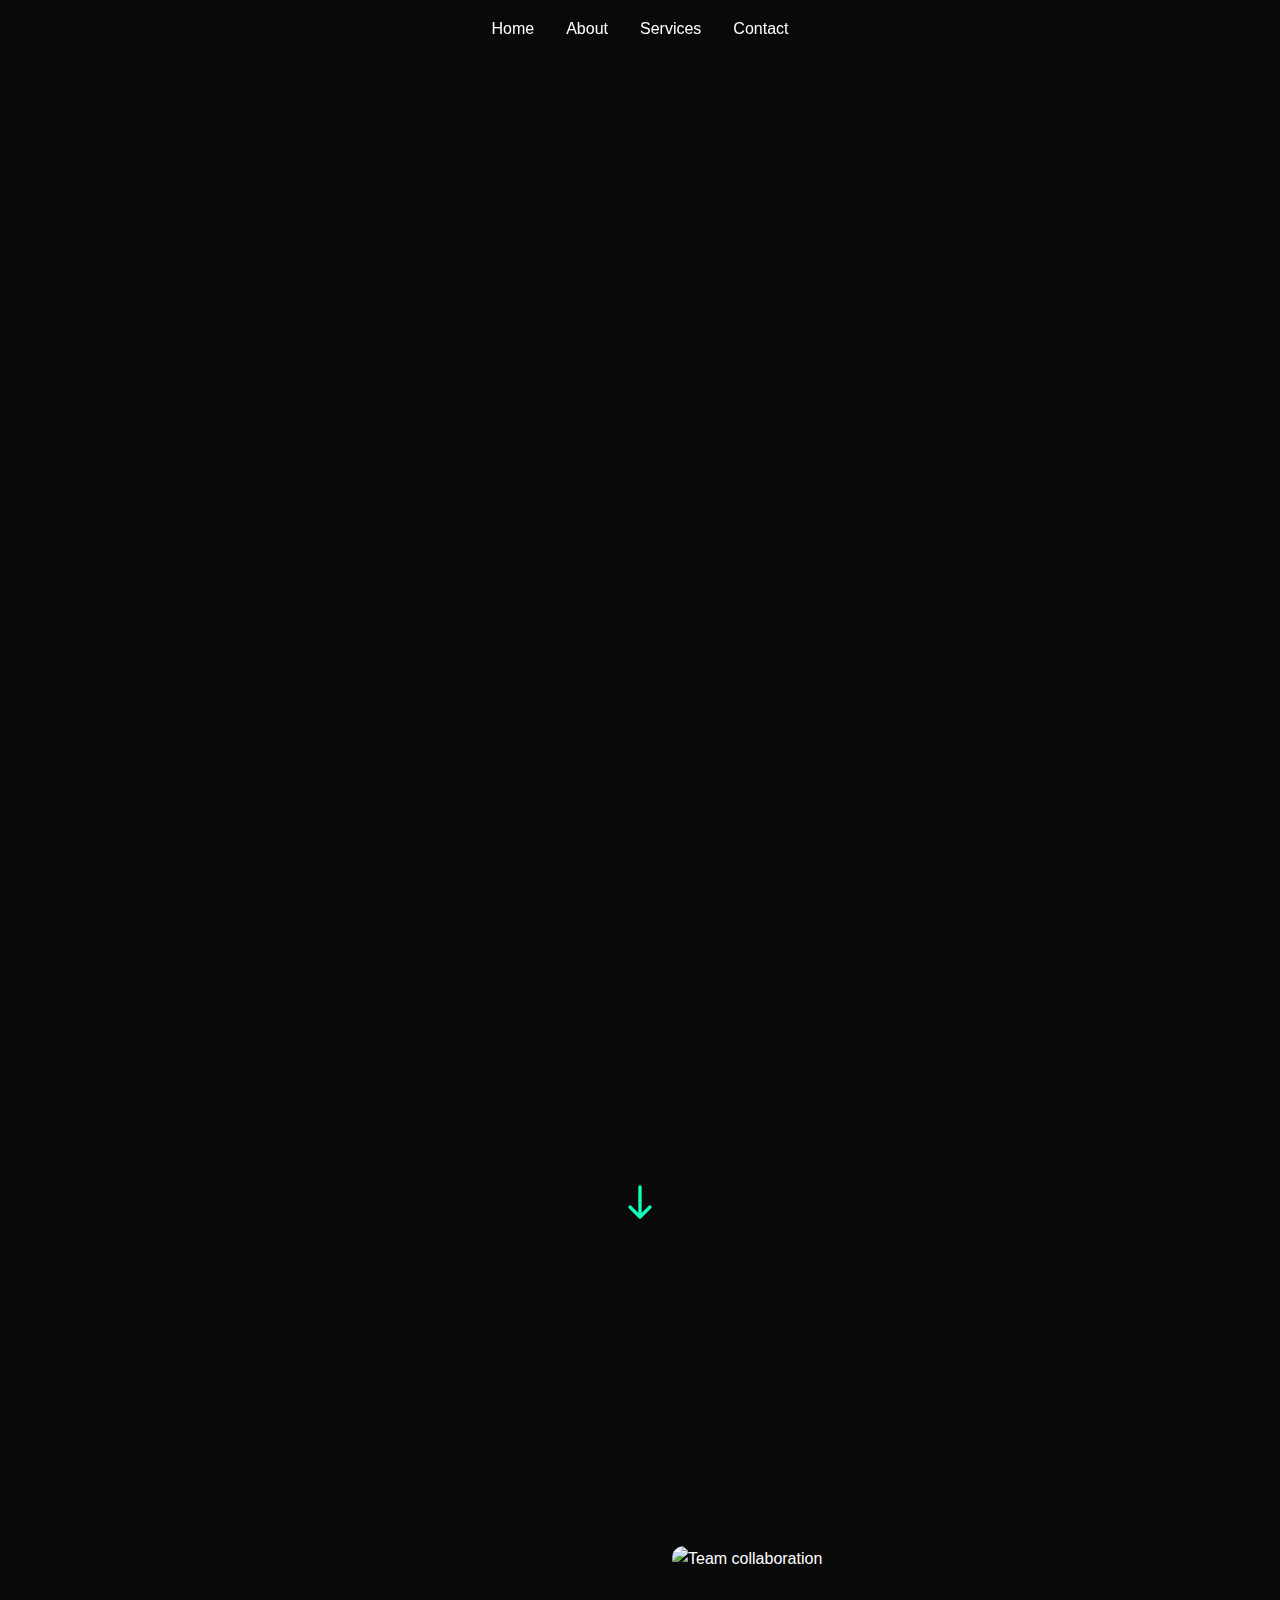
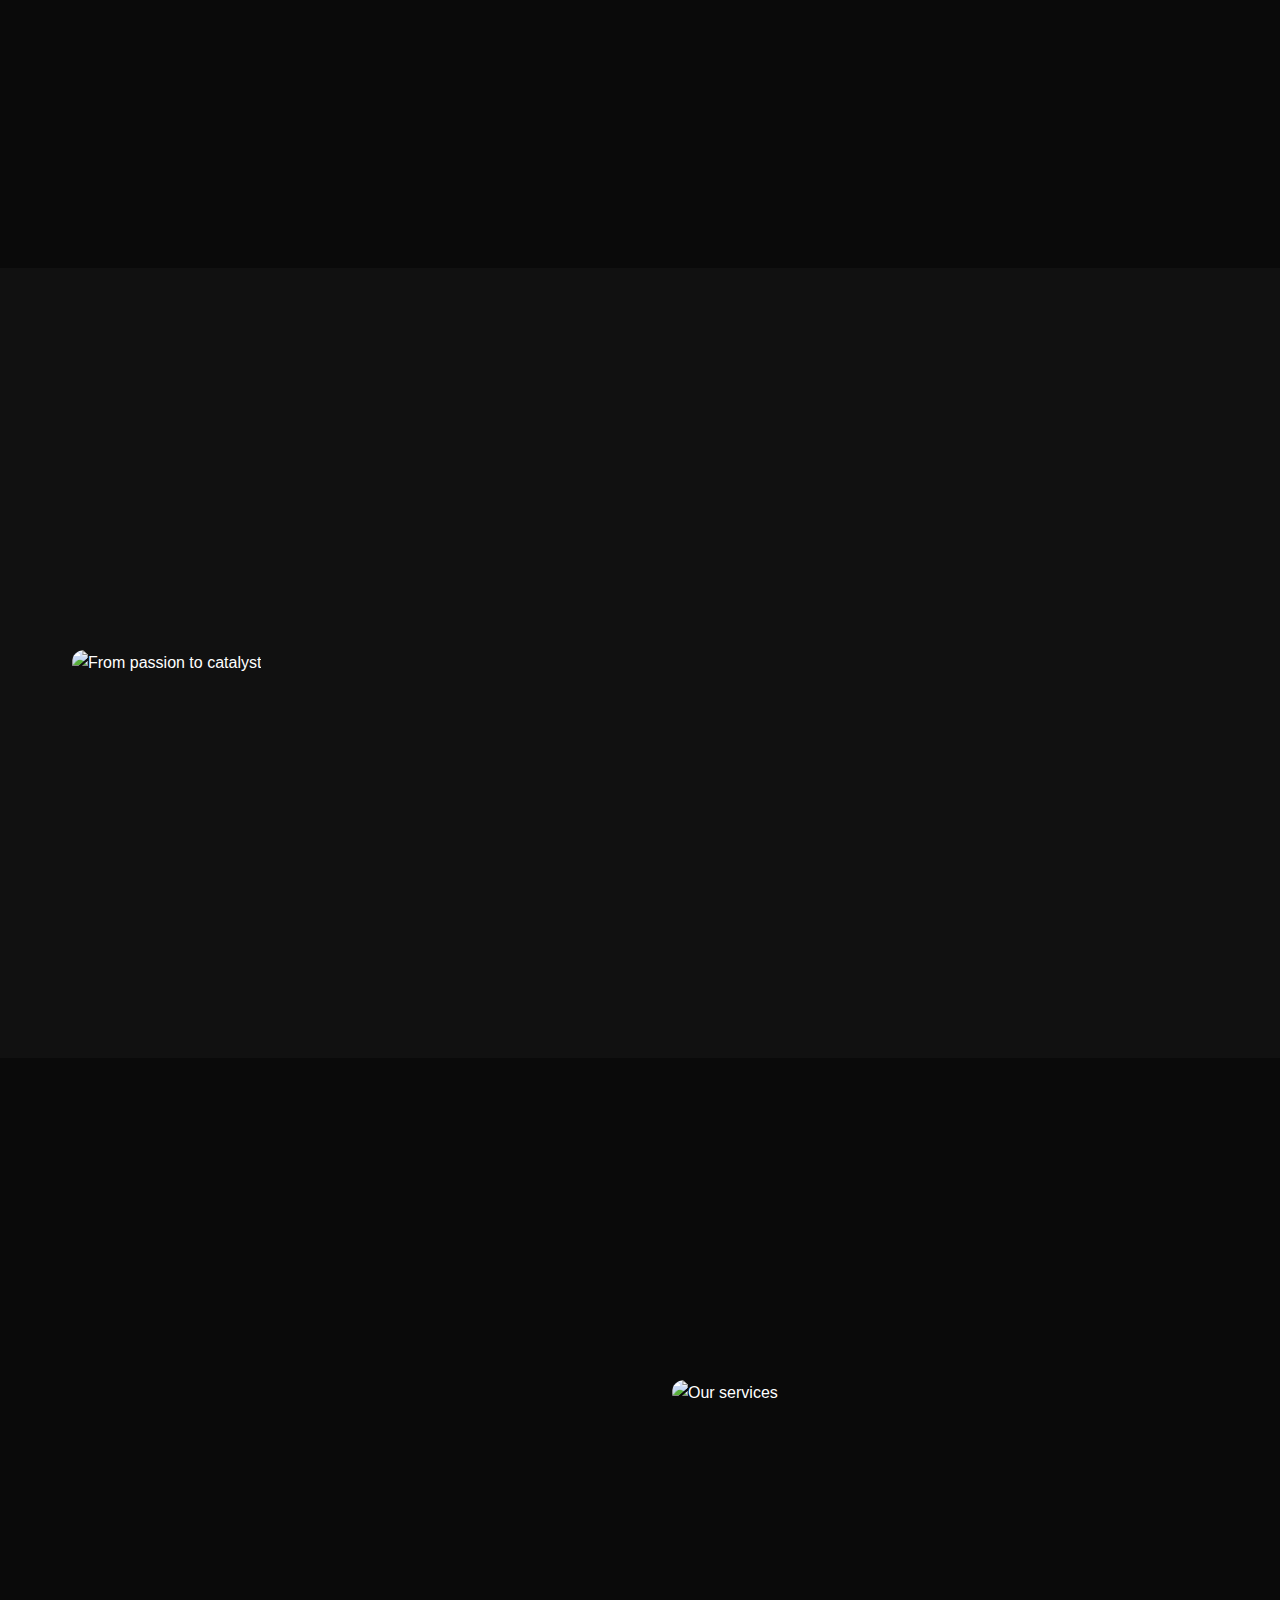
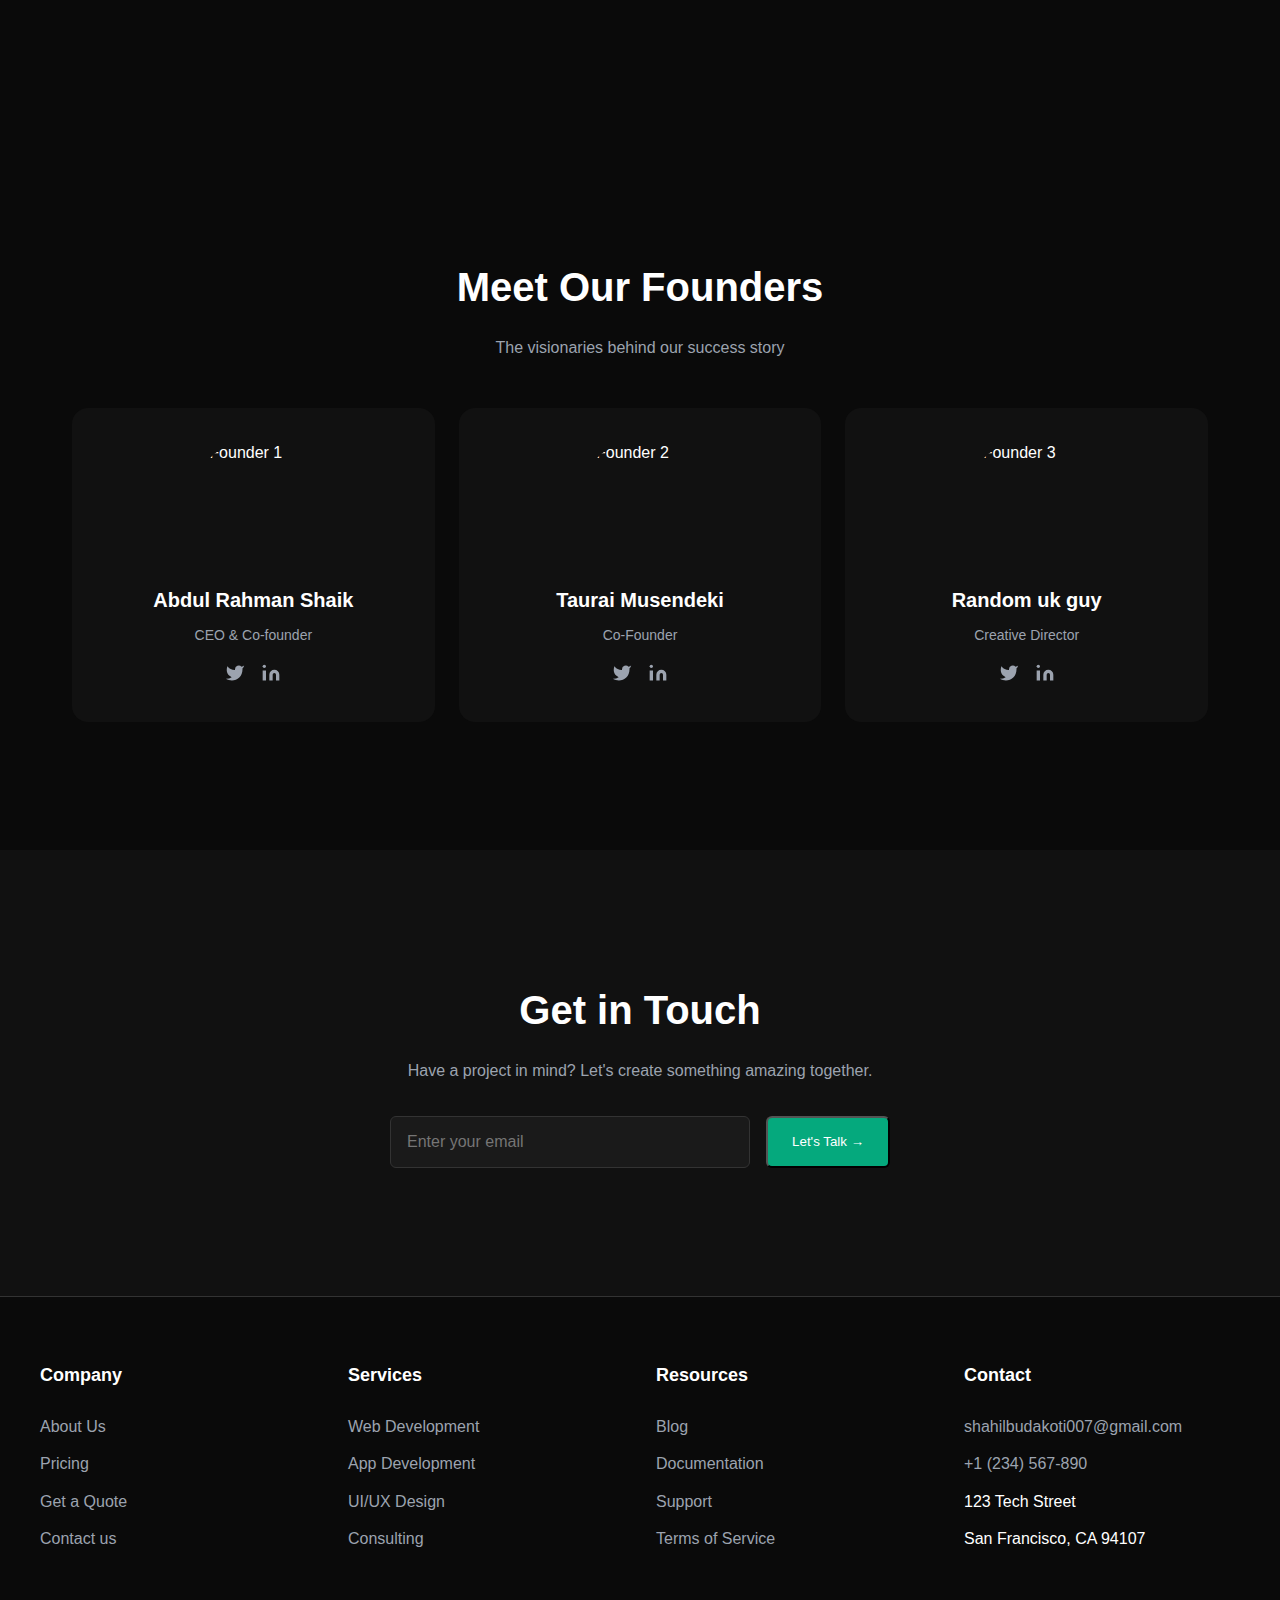
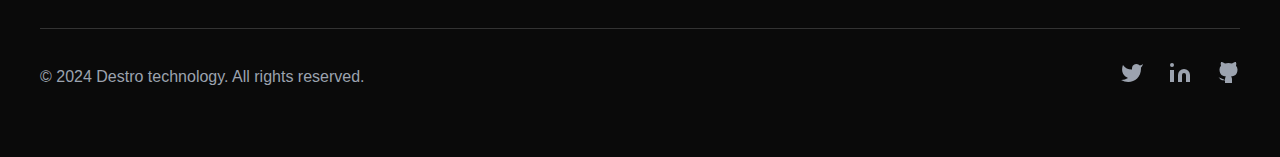
==== pages/about.html @ 24fceb67 "Add files via upload" ====
<!DOCTYPE html>
<html lang="en">
<head>
    <meta charset="UTF-8">
    <meta name="viewport" content="width=device-width, initial-scale=1.0">
    <title>About Us - Our Story</title>
    <style>
        /* Reset and base styles */
        * {
            margin: 0;
            padding: 0;
            box-sizing: border-box;
        }

        html {
            scroll-behavior: smooth;
        }

        body {
            font-family: 'Inter', -apple-system, BlinkMacSystemFont, 'Segoe UI', Roboto, sans-serif;
            line-height: 1.6;
            color: #fff;
            background-color: #0a0a0a;
        }

        /* Navigation */
        .navbar {
            position: fixed;
            top: 0;
            width: 100%;
            background: rgba(10, 10, 10, 0.95);
            padding: 1rem;
            z-index: 1000;
        }

        .nav-links {
            display: flex;
            justify-content: center;
            gap: 2rem;
            list-style: none;
        }

        .nav-links a {
            text-decoration: none;
            color: #fff;
            font-weight: 500;
            transition: color 0.3s;
        }

        .nav-links a:hover {
            color: #83f1d4;
        }
        

        .video-section {
            width: 100%;
             height: 350px;
            overflow: hidden;
            position: relative;
        }

        video {
        width: 100%;
        height: 100%;
        object-fit: cover;
        }

        /* Hero Section */
        .hero {
        min-height: 100vh;
        display: flex;
        flex-direction: column;
        align-items: center;
        justify-content: center;
        text-align: center;
        padding: 2rem;
        position: relative;
        }

        .hero-content {
            max-width: 800px;
        }

        .hero-content h1 {
            font-size: 4rem;
            margin-bottom: 1.5rem;
            opacity: 0;
            transform: translateY(20px);
            animation: fadeInUp 1s forwards;
        }

        .hero-content p {
        font-size: 1.25rem;
        color: #9ca3af;
        margin: 0 auto;
        opacity: 0;
        transform: translateY(20px);
        animation: fadeInUp 1s 0.5s forwards;
        }

        .down-arrow {
        position: absolute;
        bottom: 20px;
        left: 50%;
        transform: translateX(-50%);
        cursor: pointer;
        animation: bounce 1.5s infinite;
        }

        @keyframes bounce {
        0%, 20%, 50%, 80%, 100% {
            transform: translate(-50%, 0);
        }
        40% {
            transform: translate(-50%, -10px);
        }
        60% {
            transform: translate(-50%, -5px);
        }
        }



        /* Feature Sections */
        .feature-section {
            padding: 8rem 2rem;
            max-width: 1200px;
            margin: 0 auto;
        }

        .feature-grid {
            display: grid;
            grid-template-columns: 1fr 1fr;
            gap: 4rem;
            align-items: center;
        }

        .feature-content h2 {
            font-size: 2.5rem;
            margin-bottom: 1.5rem;
            line-height: 1.2;
        }

        .feature-content p {
            color: #9ca3af;
            margin-bottom: 2rem;
        }

        .feature-image {
            width: 100%;
            height: auto;
            border-radius: 12px;
            overflow: hidden;
        }

        .feature-image img {
            width: 100%;
            height: 70vh;
            object-fit: cover;
        }

        /* CTA Button */
        .cta-button {
            display: inline-flex;
            align-items: center;
            padding: 0.75rem 1.5rem;
            background-color: #05a97d;
            color: #fff;
            text-decoration: none;
            border-radius: 6px;
            transition: background-color 0.3s;
        }

        .cta-button:hover {
            background-color: #12febf;
        }

        /* Dark section */
        .dark-section {
            background-color: #111;
            padding: 8rem 2rem;
        }

        /* Animations */
        @keyframes fadeInUp {
            to {
                opacity: 1;
                transform: translateY(0);
            }
        }

        /* Responsive Design */
        @media (max-width: 768px) {
            .feature-grid {
                grid-template-columns: 1fr;
                gap: 2rem;
            }

            .hero-content h1 {
                font-size: 2.5rem;
            }

            .feature-content h2 {
                font-size: 2rem;
            }
        }
        .bento-section {
            padding: 8rem 2rem;
            max-width: 1200px;
            margin: 0 auto;
        }

        .bento-grid {
            display: grid;
            grid-template-columns: repeat(3, 1fr);
            gap: 1.5rem;
            margin-top: 3rem;
        }

        .bento-title {
            text-align: center;
            margin-bottom: 3rem;
        }

        .bento-title h2 {
            font-size: 2.5rem;
            margin-bottom: 1rem;
        }

        .bento-title p {
            color: #9ca3af;
            max-width: 600px;
            margin: 0 auto;
        }

        .founder-card {
            background: #111;
            border-radius: 16px;
            padding: 2rem;
            transition: transform 0.3s ease, box-shadow 0.3s ease;
            cursor: pointer;
        }

        .founder-card:hover {
            transform: translateY(-5px);
            box-shadow: 0 10px 30px rgba(0, 0, 0, 0.5);
        }

        .founder-image {
            width: 120px;
            height: 120px;
            border-radius: 60px;
            margin: 0 auto 1.5rem;
            overflow: hidden;
        }

        .founder-image img {
            width: 100%;
            height: 100%;
            object-fit: cover;
        }

        .founder-info {
            text-align: center;
        }

        .founder-info h3 {
            margin-bottom: 0.5rem;
            font-size: 1.25rem;
        }

        .founder-info p {
            color: #9ca3af;
            font-size: 0.875rem;
        }

        .founder-social {
            display: flex;
            justify-content: center;
            gap: 1rem;
            margin-top: 1rem;
        }

        .founder-social a {
            color: #9ca3af;
            transition: color 0.3s;
        }

        .founder-social a:hover {
            color: #3b82f6;
        }

        /* Contact Section */
        .contact-section {
            padding: 8rem 2rem;
            background: #111;
            text-align: center;
        }

        .contact-content {
            max-width: 600px;
            margin: 0 auto;
        }

        .contact-content h2 {
            font-size: 2.5rem;
            margin-bottom: 1rem;
        }

        .contact-content p {
            color: #9ca3af;
            margin-bottom: 2rem;
        }

        .email-form {
            display: flex;
            gap: 1rem;
            max-width: 500px;
            margin: 0 auto;
        }

        .email-input {
            flex: 1;
            padding: 1rem;
            border: 1px solid #333;
            border-radius: 6px;
            background: #1a1a1a;
            color: #fff;
            font-size: 1rem;
        }

        .email-input:focus {
            outline: none;
            border-color: #3b82f6;
        }

        /* Footer */
        .footer {
            background: #0a0a0a;
            padding: 4rem 2rem;
            border-top: 1px solid #333;
        }

        .footer-content {
            max-width: 1200px;
            margin: 0 auto;
            display: grid;
            grid-template-columns: repeat(4, 1fr);
            gap: 2rem;
        }

        .footer-column h3 {
            color: #fff;
            margin-bottom: 1.5rem;
            font-size: 1.125rem;
        }

        .footer-column ul {
            list-style: none;
        }

        .footer-column ul li {
            margin-bottom: 0.75rem;
        }

        .footer-column ul a {
            color: #9ca3af;
            text-decoration: none;
            transition: color 0.3s;
        }

        .footer-column ul a:hover {
            color: #3b82f6;
        }

        .footer-bottom {
            max-width: 1200px;
            margin: 4rem auto 0;
            padding-top: 2rem;
            border-top: 1px solid #333;
            display: flex;
            justify-content: space-between;
            align-items: center;
            color: #9ca3af;
        }

        .social-links {
            display: flex;
            gap: 1.5rem;
        }

        .social-links a {
            color: #9ca3af;
            transition: color 0.3s;
        }

        .social-links a:hover {
            color: #3b82f6;
        }

        /* Responsive Design Updates */
        @media (max-width: 768px) {
            .bento-grid {
                grid-template-columns: 1fr;
                gap: 2rem;
            }

            .email-form {
                flex-direction: column;
            }

            .footer-content {
                grid-template-columns: 1fr 1fr;
            }

            .footer-bottom {
                flex-direction: column;
                gap: 1rem;
                text-align: center;
            }
        }

        @media (max-width: 480px) {
            .footer-content {
                grid-template-columns: 1fr;
            }
        }





    </style>
</head>
<body>
    <nav class="navbar">
        <ul class="nav-links">
            <li><a href="/index.html">Home</a></li>
            <li><a href="#about">About</a></li>
            <li><a href="#services">Services</a></li>
            <li><a href="#contact">Contact</a></li>
        </ul>
    </nav>

    <section class="video-section">
        <video id="background-video" autoplay muted loop>
            <source src="../assets/3255275-uhd_3840_2160_25fps.mp4" type="video/mp4">
        </video>
    </section>

    <section id="home" class="hero">
        <div class="hero-content">
            <h1>Our Story</h1>
            <p>We are a Staffordshire-based team, committed to delivering user-friendly software with a primary focus on mobile accessibility and easy data analytics for your business. We’ve developed modern software that provides premier solutions for businesses in the market. Additionally, we’ve focused on minimising the learning curve, allowing you to quickly start using the software and enjoy its benefits instantly.</p>
        </div>
        <div class="down-arrow">
            <a href="#about">
                <svg width="40" height="40" viewBox="0 0 24 24" fill="none" xmlns="http://www.w3.org/2000/svg">
                    <path d="M12 3V21M12 21L6 15M12 21L18 15" stroke="#12febf" stroke-width="2" stroke-linecap="round" stroke-linejoin="round"/>
                </svg>
            </a>
        </div>
    </section>

    <section id="about" class="feature-section">
        <div class="feature-grid">
            
            <div class="feature-content">
                <h2>Igniting brands that spark movements.</h2>
                <p>Tech Startups, growing SaaS & SaaP solutions.</p>
                <p>At Stacks, we provide innovative software solutions to our clients. Supporting them to bring the latest technology, our talented minds collaborate to deliver exceptional results. With our expertise in software applications designed to streamline operations and drive growth.</p>
                <a href="#" class="cta-button">Unleash your Brand's potential →</a>
            </div>
            <div class="feature-image">
                <img src="https://hebbkx1anhila5yf.public.blob.vercel-storage.com/image-Au5kn4Kiv6HpOpZoY96epkV1jO2C14.png" alt="Team collaboration">
            </div>
        </div>
    </section>

    <section class="dark-section">
        <div class="feature-section">
            <div class="feature-grid">
                <div class="feature-image">
                    <img src="https://hebbkx1anhila5yf.public.blob.vercel-storage.com/image-Au5kn4Kiv6HpOpZoY96epkV1jO2C14.png" alt="From passion to catalyst">
                </div>
                <div class="feature-content">
                    <h2>From passion project To brand catalyst</h2>
                    <p>What we weren't born in a boardroom. It was born in a college dorm, powered by late night brainstorming and a shared belief in the power of creativity.</p>
                    <a href="#" class="cta-button">Join the team →</a>
                </div>
            </div>
        </div>
    </section>

    <section id="services" class="feature-section">
        <div class="feature-grid">
            <div class="feature-content">
                <h2>Unleashing the full spectrum of magic</h2>
                <p>We offer a wide range of creative services to help businesses of all sizes achieve their goals.</p>
                <p>We believe in a holistic approach to branding. We don't just design logos or write catchy taglines - we create complete brand experiences that resonate with your target audience. From brand strategy and visual identity to content creation and digital marketing, we're here to help you unlock the full potential of your brand.</p>
                <a href="#" class="cta-button">Learn more →</a>
            </div>
            <div class="feature-image">
                <img src="https://hebbkx1anhila5yf.public.blob.vercel-storage.com/image-Au5kn4Kiv6HpOpZoY96epkV1jO2C14.png" alt="Our services">
            </div>
        </div>
    </section>
    <section class="bento-section">
        <div class="bento-title">
            <h2>Meet Our Founders</h2>
            <p>The visionaries behind our success story</p>
        </div>
        <div class="bento-grid">
            <div class="founder-card">
                <div class="founder-image">
                    <img src="../assets/jimmy-fermin-bqe0J0b26RQ-unsplash.jpg" alt="Founder 1">
                </div>
                <div class="founder-info">
                    <h3>Abdul Rahman Shaik</h3>
                    <p>CEO & Co-founder</p>
                    <div class="founder-social">
                        <a href="#" aria-label="Twitter">
                            <svg width="20" height="20" fill="currentColor" viewBox="0 0 24 24">
                                <path d="M23 3a10.9 10.9 0 0 1-3.14 1.53 4.48 4.48 0 0 0-7.86 3v1A10.66 10.66 0 0 1 3 4s-4 9 5 13a11.64 11.64 0 0 1-7 2c9 5 20 0 20-11.5a4.5 4.5 0 0 0-.08-.83A7.72 7.72 0 0 0 23 3z"></path>
                            </svg>
                        </a>
                        <a href="#" aria-label="LinkedIn">
                            <svg width="20" height="20" fill="currentColor" viewBox="0 0 24 24">
                                <path d="M16 8a6 6 0 0 1 6 6v7h-4v-7a2 2 0 0 0-2-2 2 2 0 0 0-2 2v7h-4v-7a6 6 0 0 1 6-6z"></path>
                                <rect x="2" y="9" width="4" height="12"></rect>
                                <circle cx="4" cy="4" r="2"></circle>
                            </svg>
                        </a>
                    </div>
                </div>
            </div>
            <div class="founder-card">
                <div class="founder-image">
                    <img src="../assets/jimmy-fermin-bqe0J0b26RQ-unsplash.jpg" alt="Founder 2">
                </div>
                <div class="founder-info">
                    <h3>Taurai Musendeki</h3>
                    <p>Co-Founder</p>
                    <div class="founder-social">
                        <a href="#" aria-label="Twitter">
                            <svg width="20" height="20" fill="currentColor" viewBox="0 0 24 24">
                                <path d="M23 3a10.9 10.9 0 0 1-3.14 1.53 4.48 4.48 0 0 0-7.86 3v1A10.66 10.66 0 0 1 3 4s-4 9 5 13a11.64 11.64 0 0 1-7 2c9 5 20 0 20-11.5a4.5 4.5 0 0 0-.08-.83A7.72 7.72 0 0 0 23 3z"></path>
                            </svg>
                        </a>
                        <a href="#" aria-label="LinkedIn">
                            <svg width="20" height="20" fill="currentColor" viewBox="0 0 24 24">
                                <path d="M16 8a6 6 0 0 1 6 6v7h-4v-7a2 2 0 0 0-2-2 2 2 0 0 0-2 2v7h-4v-7a6 6 0 0 1 6-6z"></path>
                                <rect x="2" y="9" width="4" height="12"></rect>
                                <circle cx="4" cy="4" r="2"></circle>
                            </svg>
                        </a>
                    </div>
                </div>
            </div>
            <div class="founder-card">
                <div class="founder-image">
                    <img src="../assets/jimmy-fermin-bqe0J0b26RQ-unsplash.jpg" alt="Founder 3">
                </div>
                <div class="founder-info">
                    <h3>Random uk guy</h3>
                    <p>Creative Director</p>
                    <div class="founder-social">
                        <a href="#" aria-label="Twitter">
                            <svg width="20" height="20" fill="currentColor" viewBox="0 0 24 24">
                                <path d="M23 3a10.9 10.9 0 0 1-3.14 1.53 4.48 4.48 0 0 0-7.86 3v1A10.66 10.66 0 0 1 3 4s-4 9 5 13a11.64 11.64 0 0 1-7 2c9 5 20 0 20-11.5a4.5 4.5 0 0 0-.08-.83A7.72 7.72 0 0 0 23 3z"></path>
                            </svg>
                        </a>
                        <a href="#" aria-label="LinkedIn">
                            <svg width="20" height="20" fill="currentColor" viewBox="0 0 24 24">
                                <path d="M16 8a6 6 0 0 1 6 6v7h-4v-7a2 2 0 0 0-2-2 2 2 0 0 0-2 2v7h-4v-7a6 6 0 0 1 6-6z"></path>
                                <rect x="2" y="9" width="4" height="12"></rect>
                                <circle cx="4" cy="4" r="2"></circle>
                            </svg>
                        </a>
                    </div>
                </div>
            </div>
        </div>
    </section>

    <section id="contact" class="contact-section">
        <div class="contact-content">
            <h2>Get in Touch</h2>
            <p>Have a project in mind? Let's create something amazing together.</p>
            <form class="email-form" onsubmit="event.preventDefault();">
                <input type="email" class="email-input" placeholder="Enter your email" required>
                <button type="submit" class="cta-button">Let's Talk →</button>
            </form>
        </div>
    </section>

    <footer class="footer">
        <div class="footer-content">
            <div class="footer-column">
                <h3>Company</h3>
                <ul>
                    <li><a href="#">About Us</a></li>
                    <li><a href="#">Pricing</a></li>
                    <li><a href="#">Get a Quote</a></li>
                    <li><a href="#">Contact us</a></li>
                </ul>
            </div>
            <div class="footer-column">
                <h3>Services</h3>
                <ul>
                    <li><a href="#">Web Development</a></li>
                    <li><a href="#">App Development</a></li>
                    <li><a href="#">UI/UX Design</a></li>
                    <li><a href="#">Consulting</a></li>
                </ul>
            </div>
            <div class="footer-column">
                <h3>Resources</h3>
                <ul>
                    <li><a href="#">Blog</a></li>
                    <li><a href="#">Documentation</a></li>
                    <li><a href="#">Support</a></li>
                    <li><a href="#">Terms of Service</a></li>
                </ul>
            </div>
            <div class="footer-column">
                <h3>Contact</h3>
                <ul>
                    <li><a href="mailto:shahilbudakoti007@gmail.com">shahilbudakoti007@gmail.com</a></li>
                    <li><a href="tel:+1234567890">+1 (234) 567-890</a></li>
                    <li>123 Tech Street</li>
                    <li>San Francisco, CA 94107</li>
                </ul>
            </div>
        </div>
        <div class="footer-bottom">
            <p>&copy; 2024 Destro technology. All rights reserved.</p>
            <div class="social-links">
                <a href="#" aria-label="Twitter">
                    <svg width="24" height="24" fill="currentColor" viewBox="0 0 24 24">
                        <path d="M23 3a10.9 10.9 0 0 1-3.14 1.53 4.48 4.48 0 0 0-7.86 3v1A10.66 10.66 0 0 1 3 4s-4 9 5 13a11.64 11.64 0 0 1-7 2c9 5 20 0 20-11.5a4.5 4.5 0 0 0-.08-.83A7.72 7.72 0 0 0 23 3z"></path>
                    </svg>
                </a>
                <a href="#" aria-label="LinkedIn">
                    <svg width="24" height="24" fill="currentColor" viewBox="0 0 24 24">
                        <path d="M16 8a6 6 0 0 1 6 6v7h-4v-7a2 2 0 0 0-2-2 2 2 0 0 0-2 2v7h-4v-7a6 6 0 0 1 6-6z"></path>
                        <rect x="2" y="9" width="4" height="12"></rect>
                        <circle cx="4" cy="4" r="2"></circle>
                    </svg>
                </a>
                <a href="#" aria-label="GitHub">
                    <svg width="24" height="24" fill="currentColor" viewBox="0 0 24 24">
                        <path d="M9 19c-5 1.5-5-2.5-7-3m14 6v-3.87a3.37 3.37 0 0 0-.94-2.61c3.14-.35 6.44-1.54 6.44-7A5.44 5.44 0 0 0 20 4.77 5.07 5.07 0 0 0 19.91 1S18.73.65 16 2.48a13.38 13.38 0 0 0-7 0C6.27.65 5.09 1 5.09 1A5.07 5.07 0 0 0 5 4.77a5.44 5.44 0 0 0-1.5 3.78c0 5.42 3.3 6.61 6.44 7A3.37 3.37 0 0 0 9 18.13V22"></path>
                    </svg>
                </a>
            </div>
        </div>
    </footer>



    <script>
        // Smooth scroll for navigation
        document.querySelectorAll('a[href^="#"]').forEach(anchor => {
            anchor.addEventListener('click', function (e) {
                e.preventDefault();
                const target = document.querySelector(this.getAttribute('href'));
                const navHeight = document.querySelector('.navbar').offsetHeight;
                const targetPosition = target.offsetTop - navHeight;

                window.scrollTo({
                    top: targetPosition,
                    behavior: 'smooth'
                });
            });
        });

        // Animate sections on scroll
        const observerOptions = {
            threshold: 0.2,
            rootMargin: '0px'
        };

        const observer = new IntersectionObserver((entries) => {
            entries.forEach(entry => {
                if (entry.isIntersecting) {
                    entry.target.style.opacity = 1;
                    entry.target.style.transform = 'translateY(0)';
                }
            });
        }, observerOptions);

        document.querySelectorAll('.feature-content').forEach(section => {
            section.style.opacity = 0;
            section.style.transform = 'translateY(20px)';
            section.style.transition = 'all 0.6s ease-out';
            observer.observe(section);
        });
    </script>
</body>
</html>
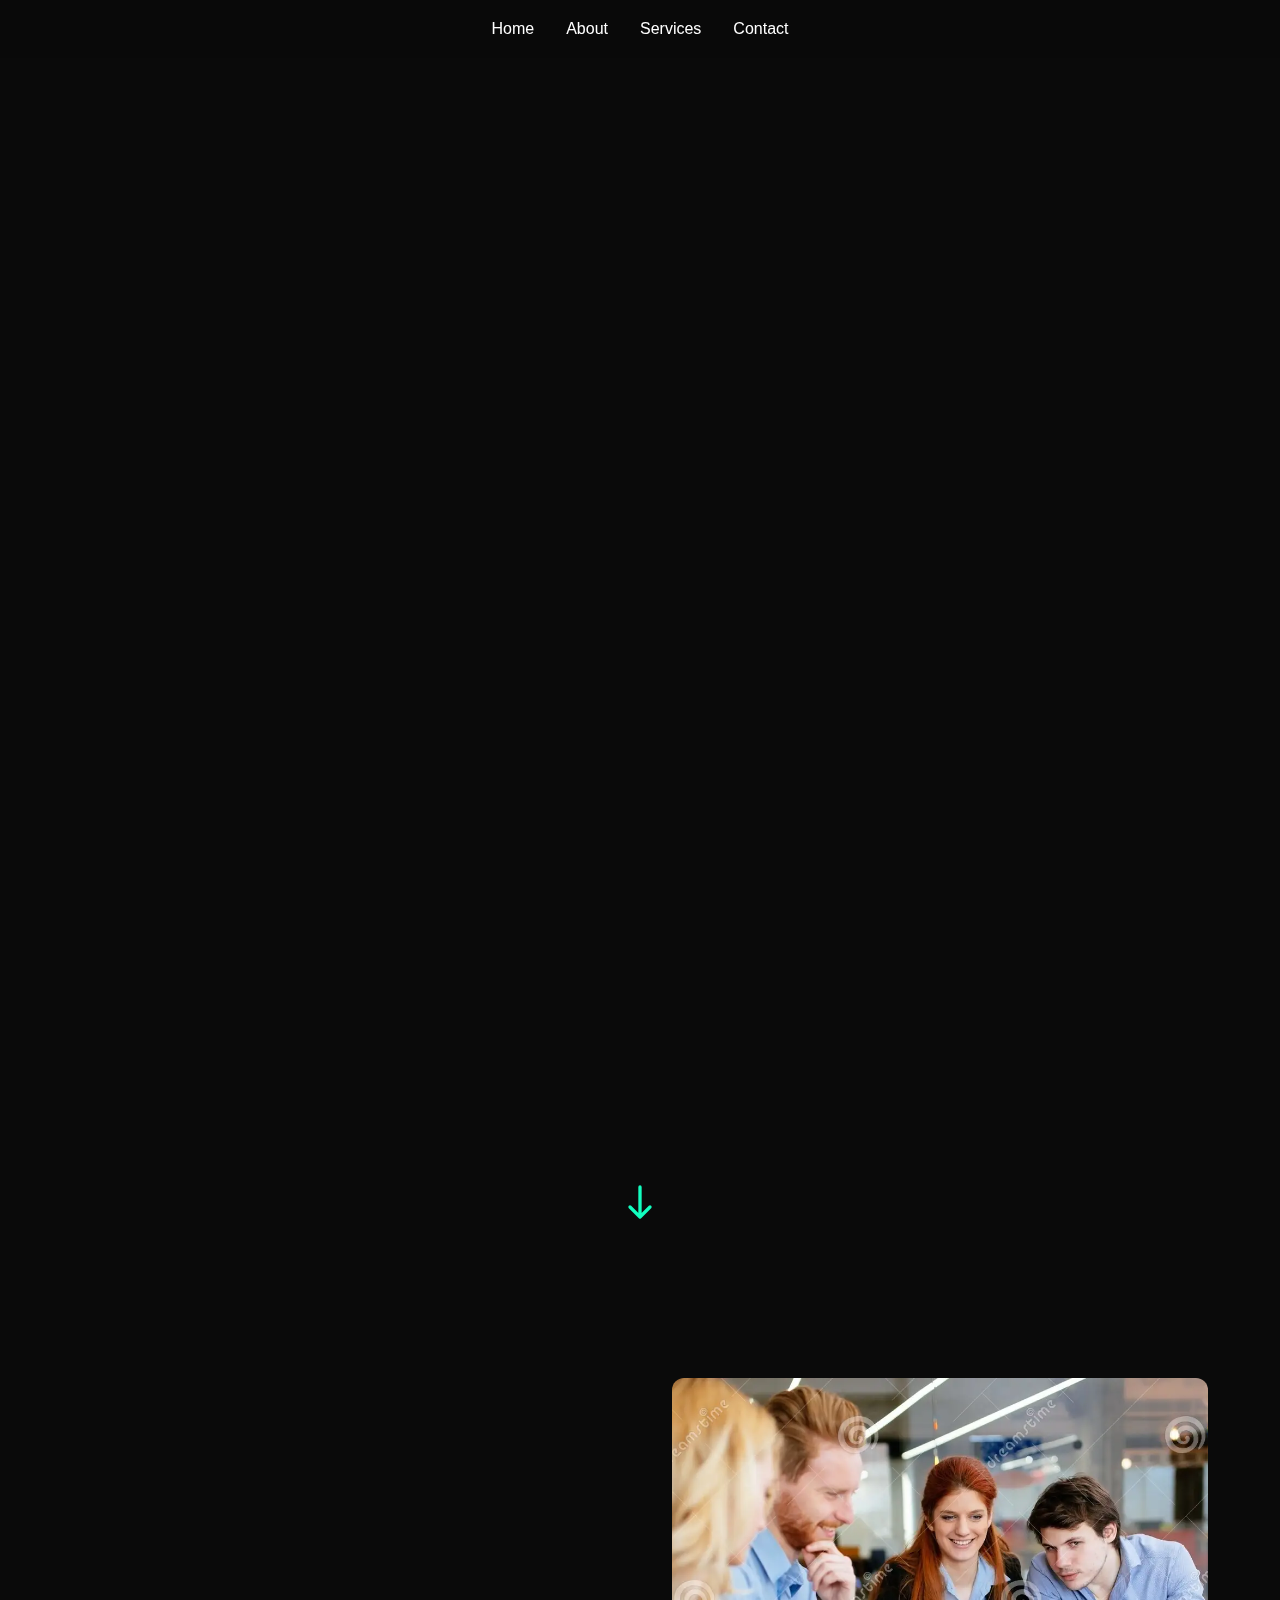
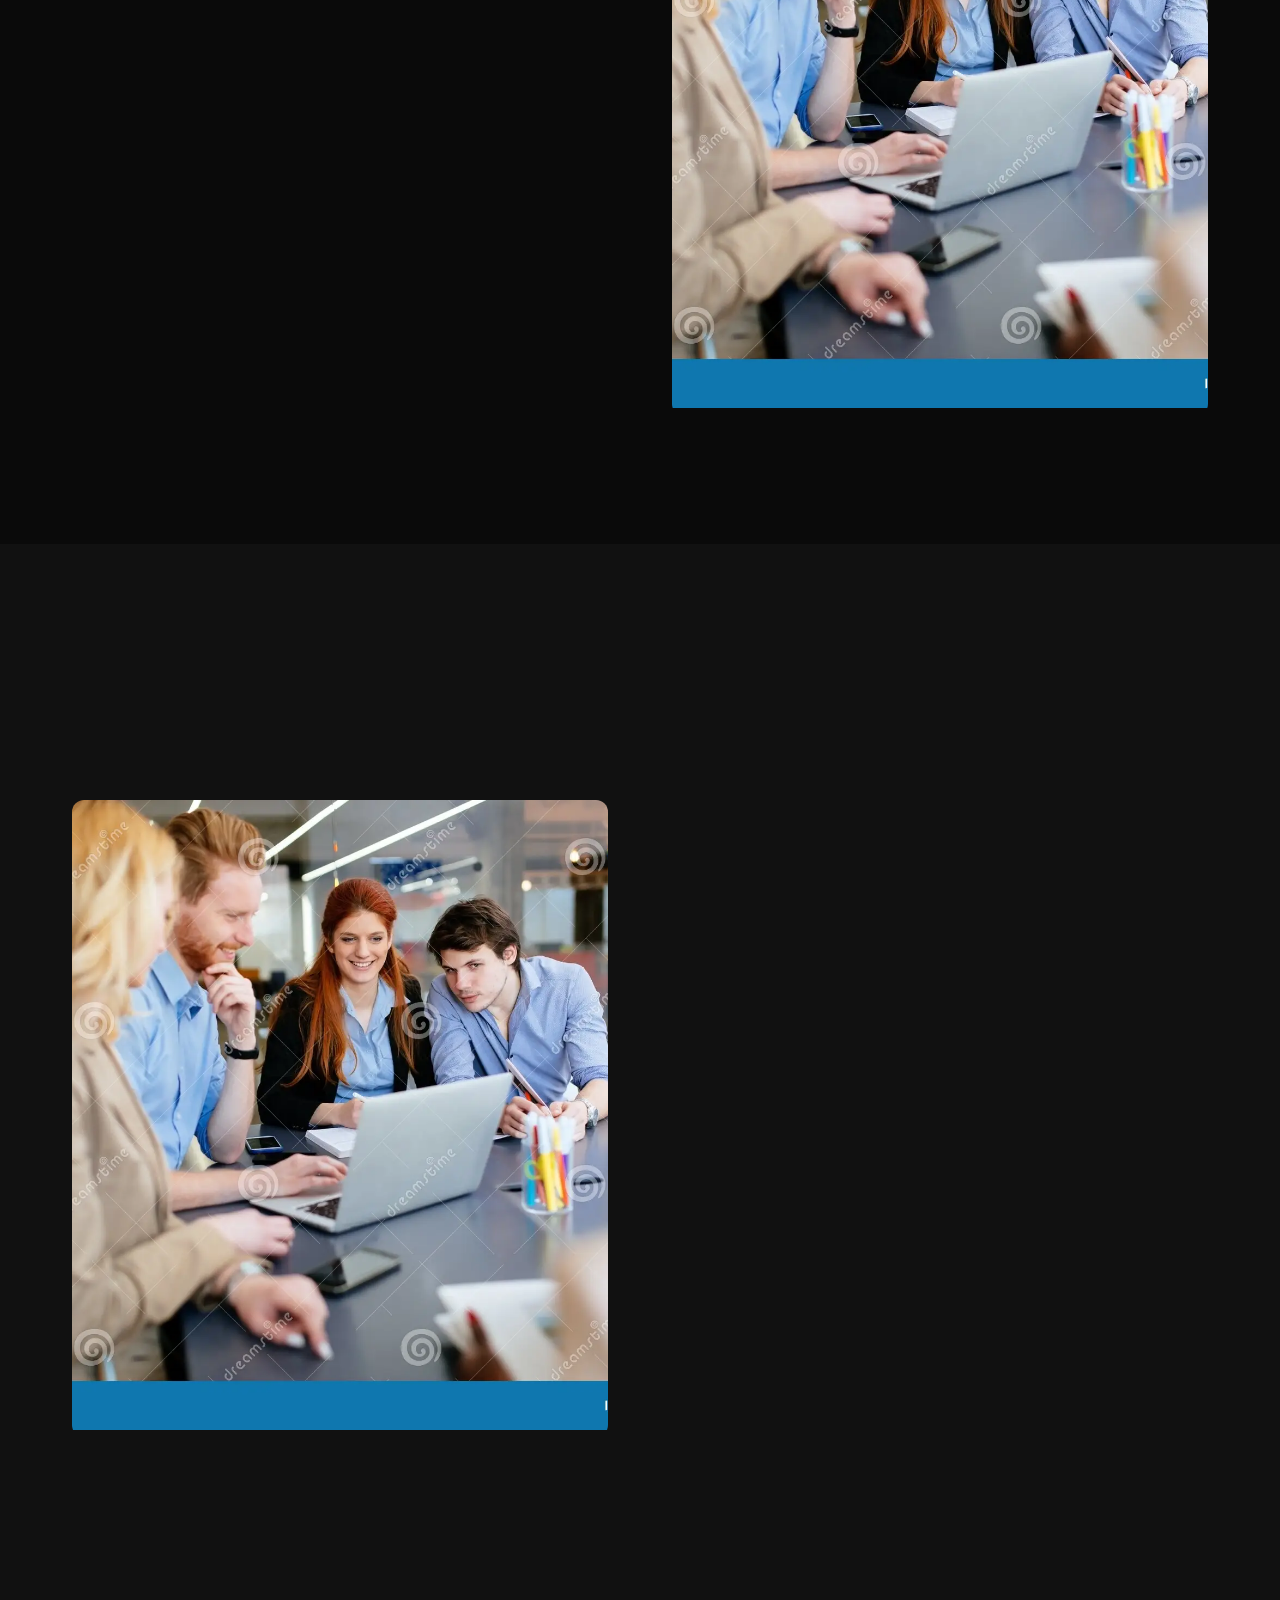
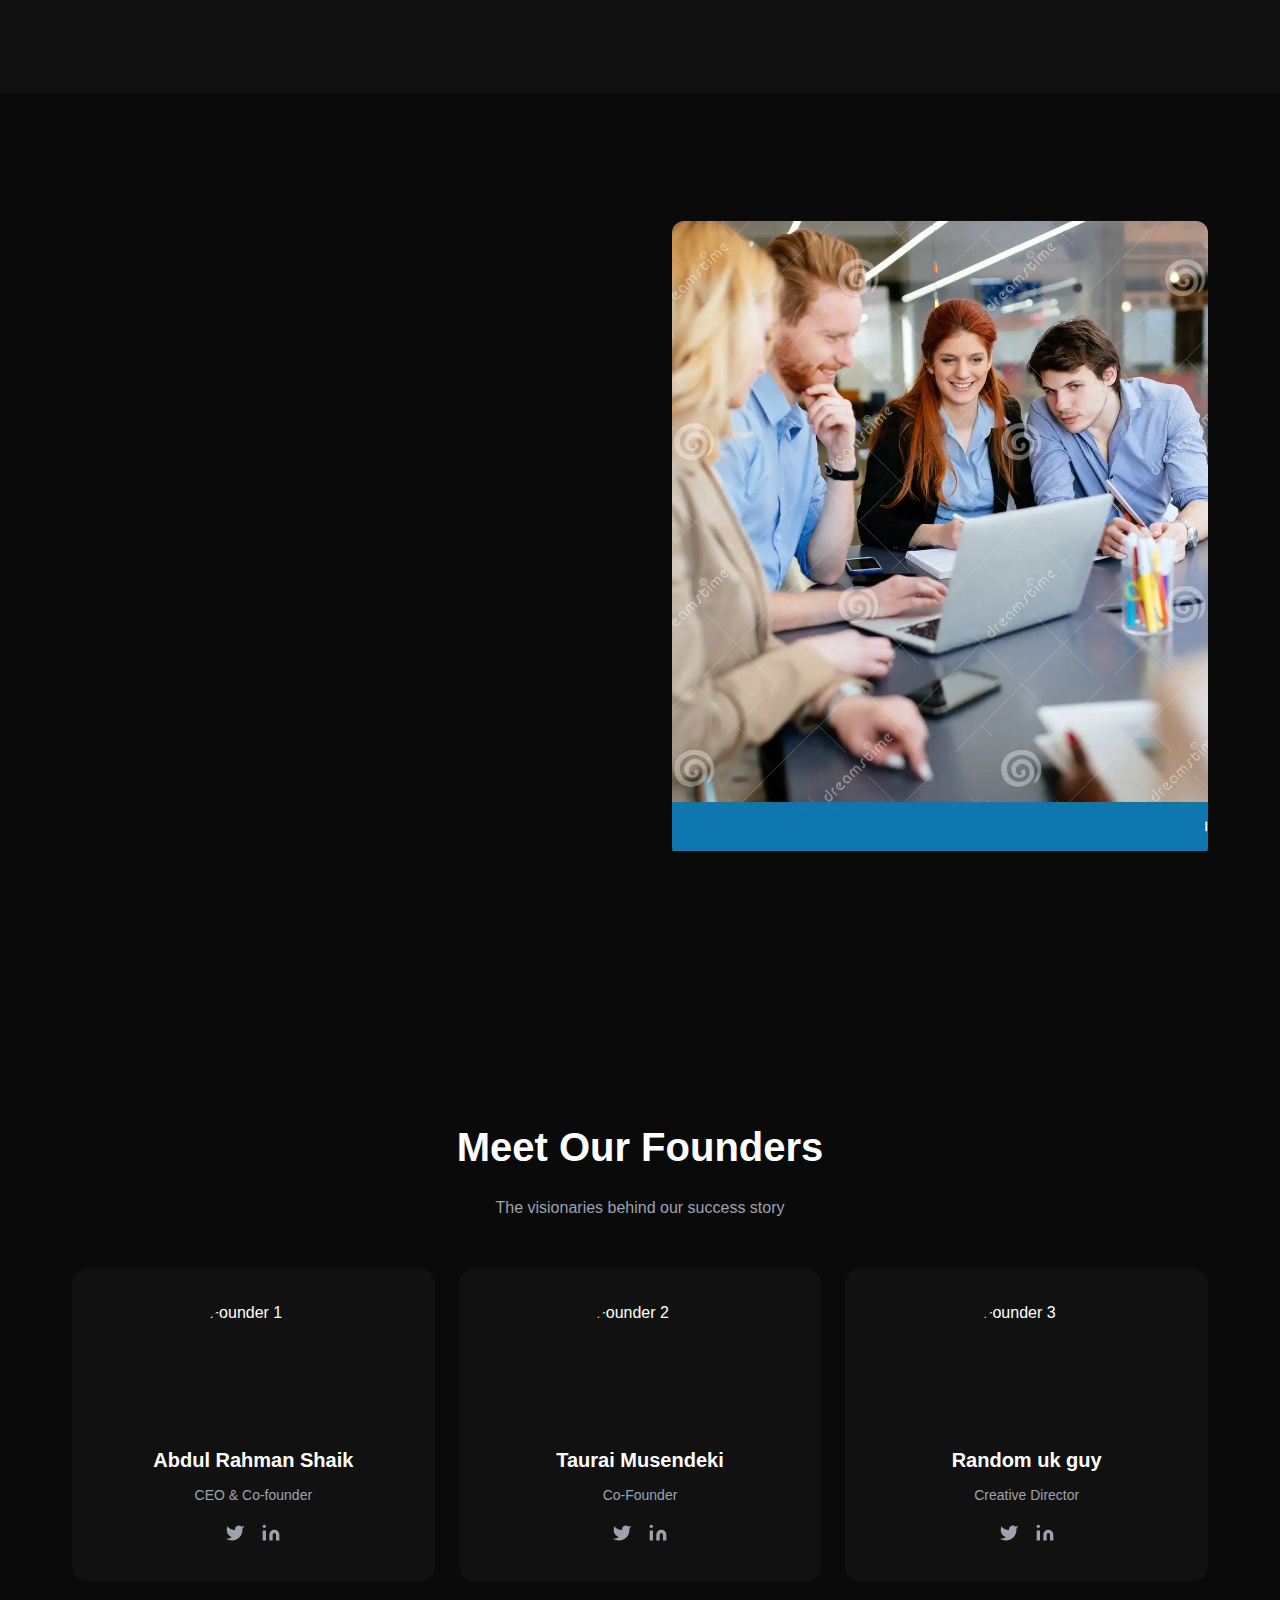
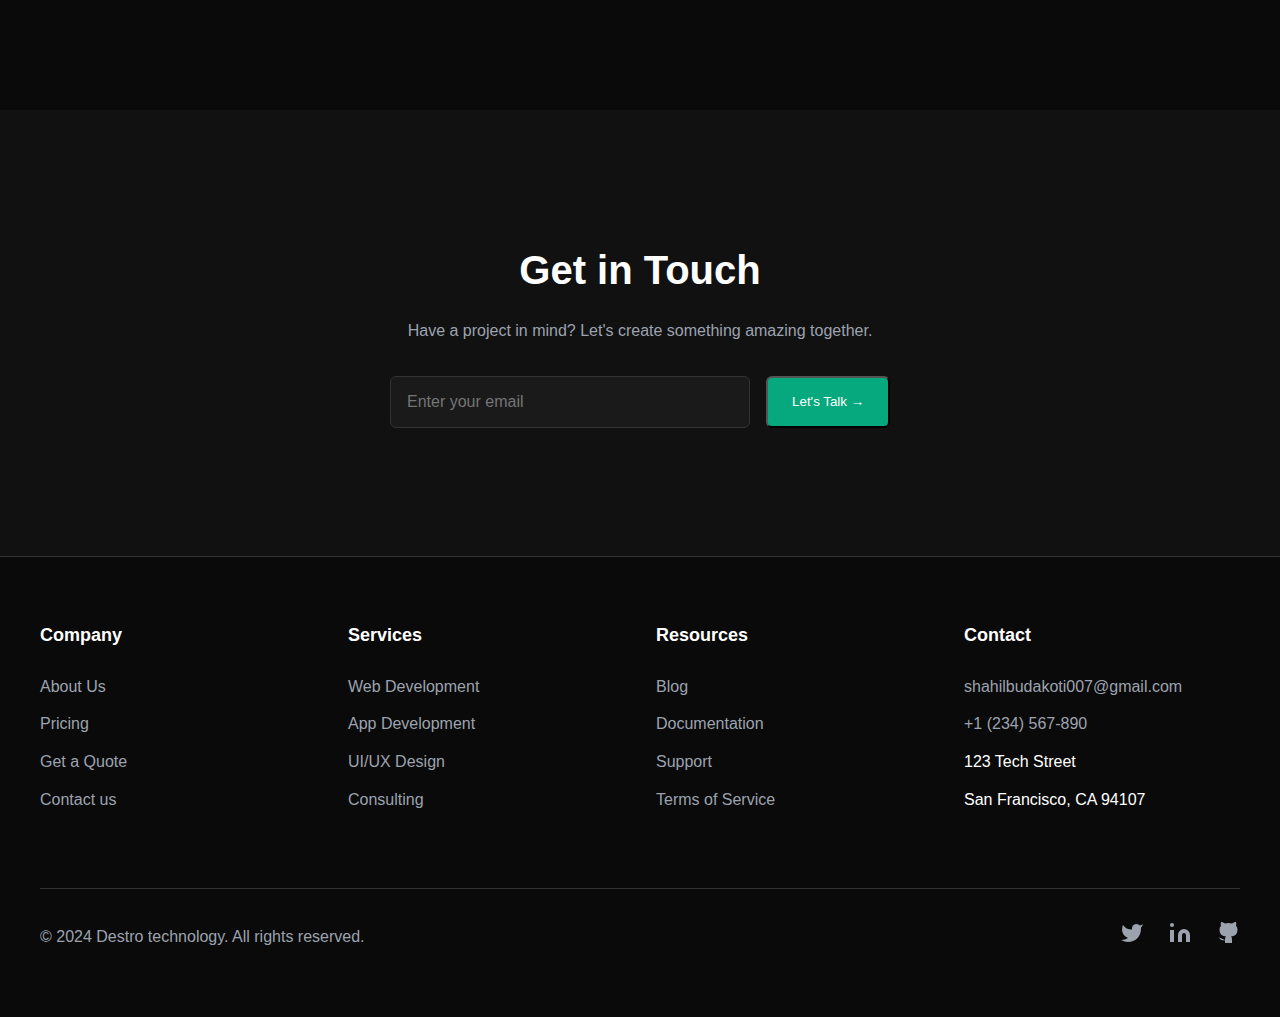
==== commit b6a75c8a: "Update about.html" ====
--- a/pages/about.html
+++ b/pages/about.html
@@ -472,7 +472,7 @@
                 <a href="#" class="cta-button">Unleash your Brand's potential →</a>
             </div>
             <div class="feature-image">
-                <img src="https://hebbkx1anhila5yf.public.blob.vercel-storage.com/image-Au5kn4Kiv6HpOpZoY96epkV1jO2C14.png" alt="Team collaboration">
+                <img src="../assets/business-people-collaborating-office-working-project-together-business-people-collaborating-modern-office-working-139382539.webp" alt="Team collaboration">
             </div>
         </div>
     </section>
@@ -481,7 +481,7 @@
         <div class="feature-section">
             <div class="feature-grid">
                 <div class="feature-image">
-                    <img src="https://hebbkx1anhila5yf.public.blob.vercel-storage.com/image-Au5kn4Kiv6HpOpZoY96epkV1jO2C14.png" alt="From passion to catalyst">
+                    <img src="../assets/business-people-collaborating-office-working-project-together-business-people-collaborating-modern-office-working-139382539.webp" alt="From passion to catalyst">
                 </div>
                 <div class="feature-content">
                     <h2>From passion project To brand catalyst</h2>
@@ -501,7 +501,7 @@
                 <a href="#" class="cta-button">Learn more →</a>
             </div>
             <div class="feature-image">
-                <img src="https://hebbkx1anhila5yf.public.blob.vercel-storage.com/image-Au5kn4Kiv6HpOpZoY96epkV1jO2C14.png" alt="Our services">
+                <img src="../assets/business-people-collaborating-office-working-project-together-business-people-collaborating-modern-office-working-139382539.webp" alt="Our services">
             </div>
         </div>
     </section>
@@ -698,4 +698,4 @@
         });
     </script>
 </body>
-</html>+</html>
